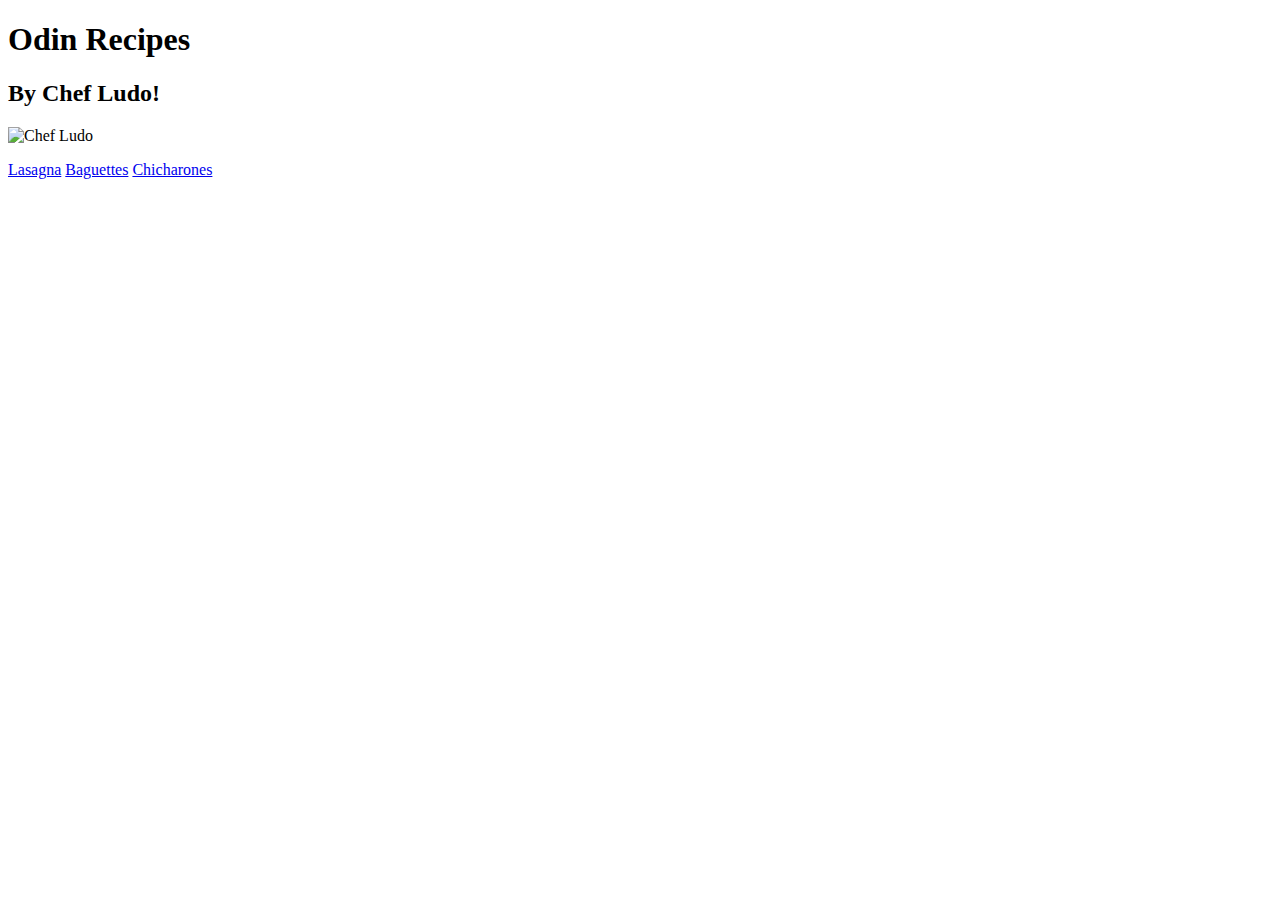
==== index.html @ 39ac2455 "Add chef picture" ====
<!DOCTYPE html>
<html lang="en">
<head>
    <meta charset="UTF-8">
    <meta http-equiv="X-UA-Compatible" content="IE=edge">
    <meta name="viewport" content="width=device-width, initial-scale=1.0">
    <title>index</title>
</head>
<body> 
    <h1> Odin Recipes</h1>
    <h2> By Chef Ludo!</h2>

    <p>
        <img src="./images/chef.jpeg" alt="Chef Ludo">
    </p>
    
    <p>
            <a href="recipes/lasagna.html"> Lasagna</a>
            <a href="recipes/baguettes.html"> Baguettes</a>
            <a href="recipes/chicharones.html"> Chicharones</a>
    </p>

   
</body>
</html>
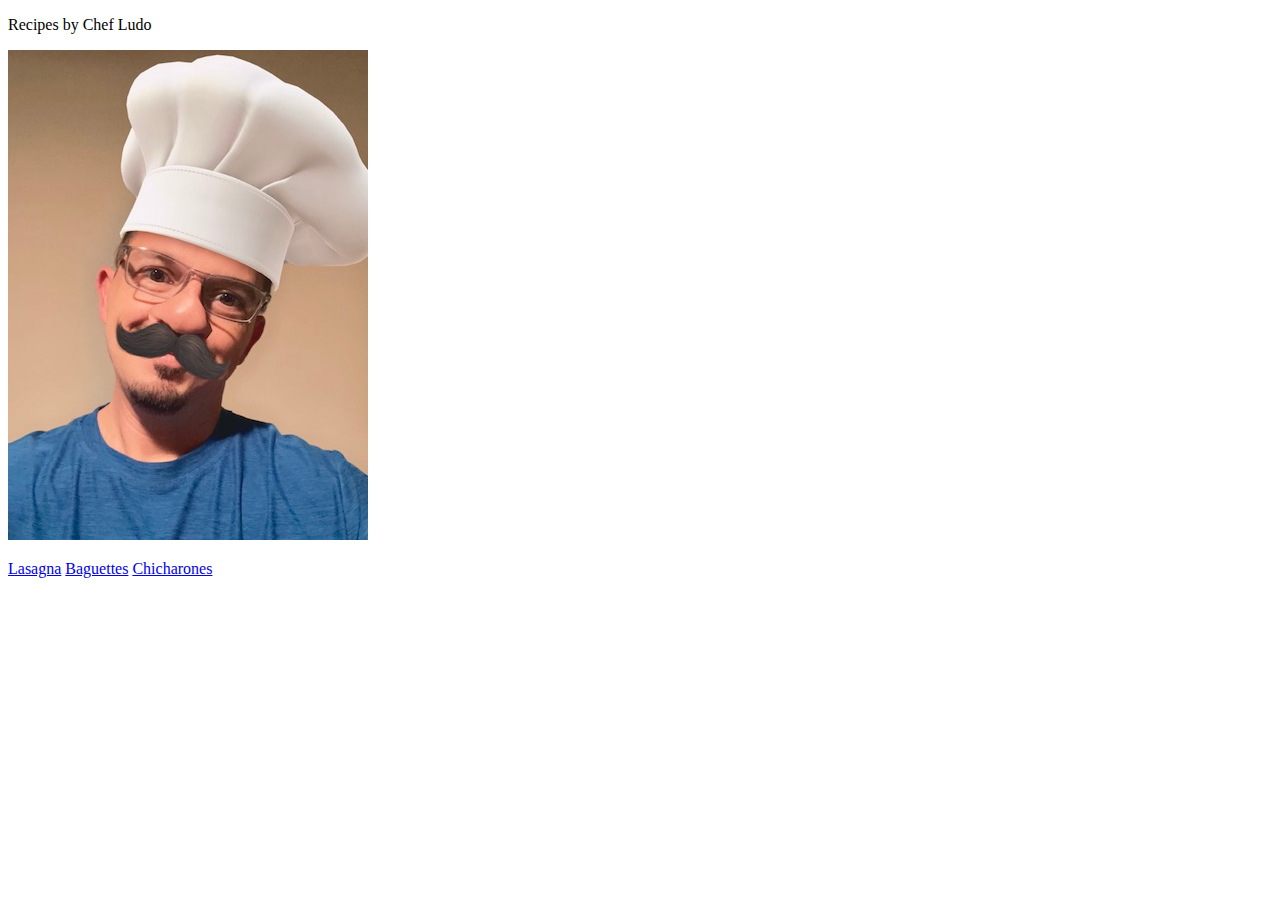
==== commit 278f0d0a: "Add style.css" ====
--- a/index.html
+++ b/index.html
@@ -5,21 +5,19 @@
     <meta http-equiv="X-UA-Compatible" content="IE=edge">
     <meta name="viewport" content="width=device-width, initial-scale=1.0">
     <title>index</title>
+    <link rel="stylesheet" href="./css/style.css">
 </head>
 <body> 
-    <h1> Odin Recipes</h1>
-    <h2> By Chef Ludo!</h2>
-
-    <p>
-        <img src="./images/chef.jpeg" alt="Chef Ludo">
-    </p>
+    <p id="title"> Recipes by Chef Ludo</p>
+    <div>
+        <img id="ludo" src="./images/chef.jpeg" alt="Chef Ludo">
+    </div>
     
     <p>
-            <a href="recipes/lasagna.html"> Lasagna</a>
-            <a href="recipes/baguettes.html"> Baguettes</a>
-            <a href="recipes/chicharones.html"> Chicharones</a>
+        <a class="links"  href="recipes/lasagna.html"> Lasagna</a>    
+        <a class="links" href="recipes/baguettes.html"> Baguettes</a>
+        <a class="links" href="recipes/chicharones.html"> Chicharones</a>
     </p>
 
-   
 </body>
 </html>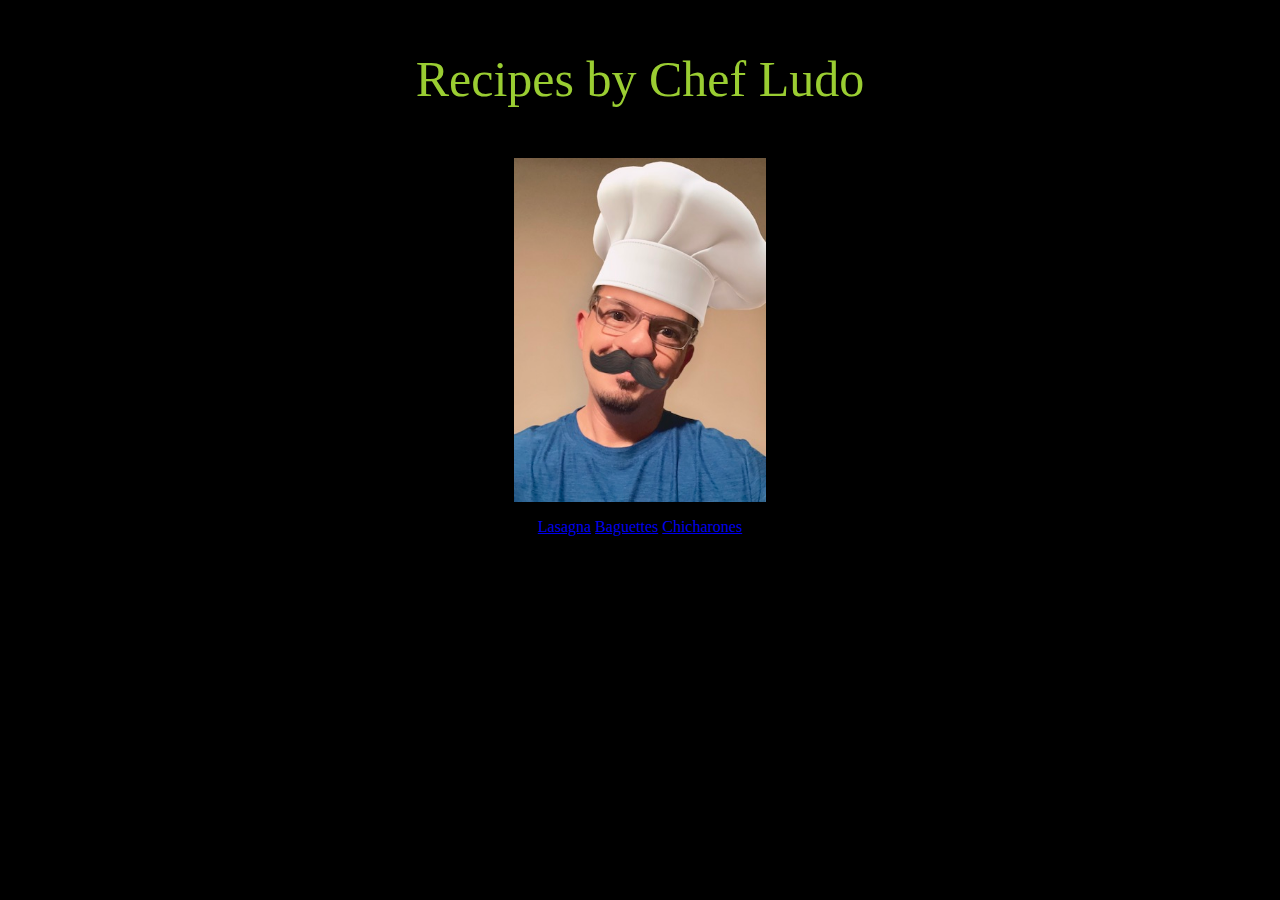
==== commit 49e9bbb5: "Fixe links and locate them in center" ====
--- a/index.html
+++ b/index.html
@@ -14,10 +14,13 @@
     </div>
     
     <p>
-        <a class="links"  href="recipes/lasagna.html"> Lasagna</a>    
-        <a class="links" href="recipes/baguettes.html"> Baguettes</a>
-        <a class="links" href="recipes/chicharones.html"> Chicharones</a>
+        
     </p>
+    <article class="links">
+        <span><a href="recipes/lasagna.html"> Lasagna</a></span>
+        <span><a href="recipes/baguettes.html"> Baguettes</a></span>
+        <span><a href="recipes/chicharones.html"> Chicharones</a></span>
+    </article>
 
 </body>
 </html>--- a/css/style.css
+++ b/css/style.css
@@ -0,0 +1,21 @@
+body {
+    background-color: black;
+    color: yellowgreen;   
+}
+
+#title {
+    font-size: 50px;
+    text-align: center;
+}
+
+#ludo {
+    width: 20%;
+    margin: auto;
+    display: block;
+}
+
+.links {
+    text-align: center;
+    display: block;
+    color: yellowgreen;
+}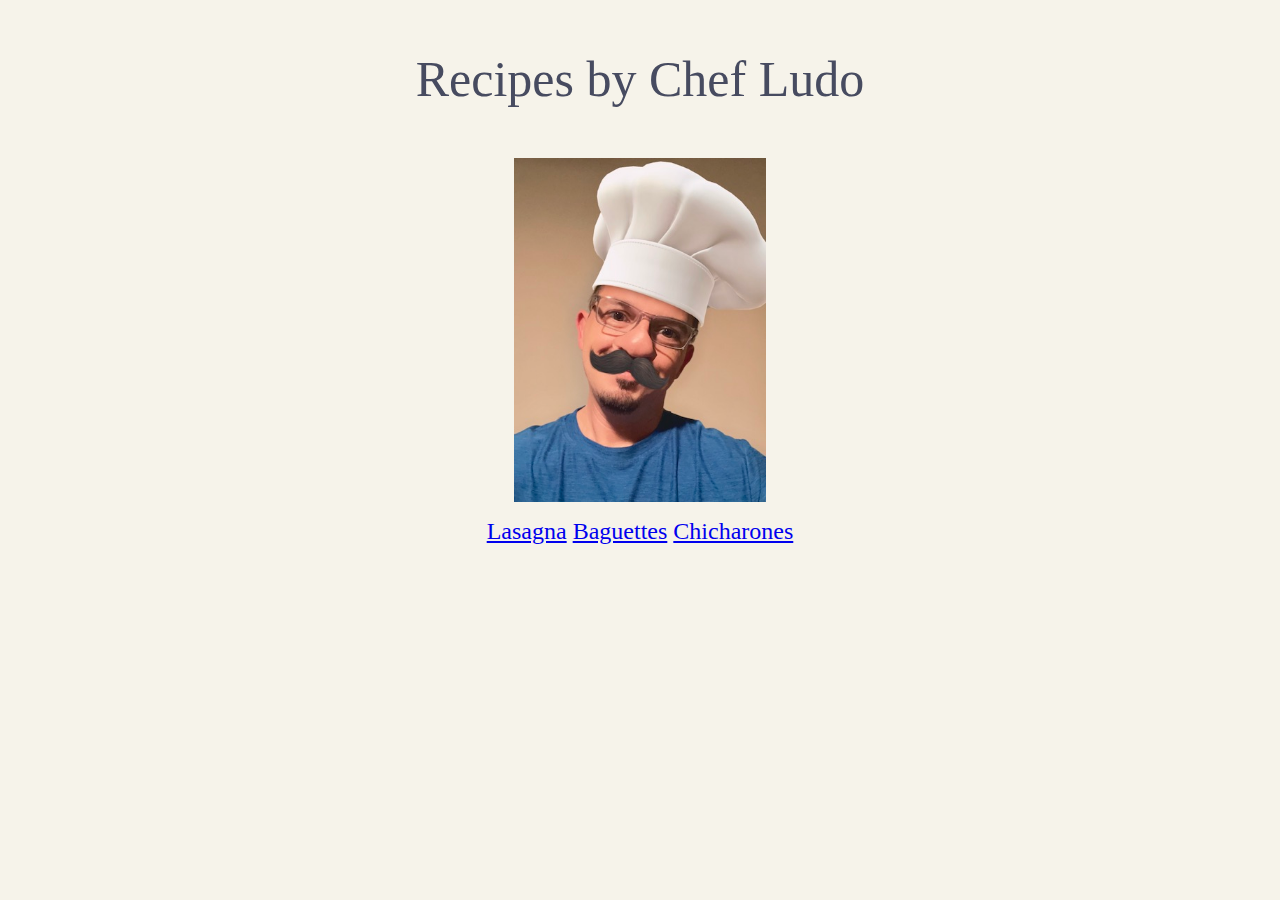
==== commit 909b45cf: "Added space between picture and links line" ====
--- a/index.html
+++ b/index.html
@@ -13,9 +13,10 @@
         <img id="ludo" src="./images/chef.jpeg" alt="Chef Ludo">
     </div>
     
-    <p>
-        
-    </p>
+<!-- This gives me space between the picture and the line of links-->    
+    <p></p>
+<!-- I wanted a space between the picture and the lines of links-->
+
     <article class="links">
         <span><a href="recipes/lasagna.html"> Lasagna</a></span>
         <span><a href="recipes/baguettes.html"> Baguettes</a></span>
--- a/css/style.css
+++ b/css/style.css
@@ -1,6 +1,6 @@
 body {
-    background-color: black;
-    color: yellowgreen;   
+    background-color: #F6F3EA;
+    color: #474B60;   
 }
 
 #title {
@@ -16,6 +16,5 @@
 
 .links {
     text-align: center;
-    display: block;
-    color: yellowgreen;
+    font-size: x-large;
 }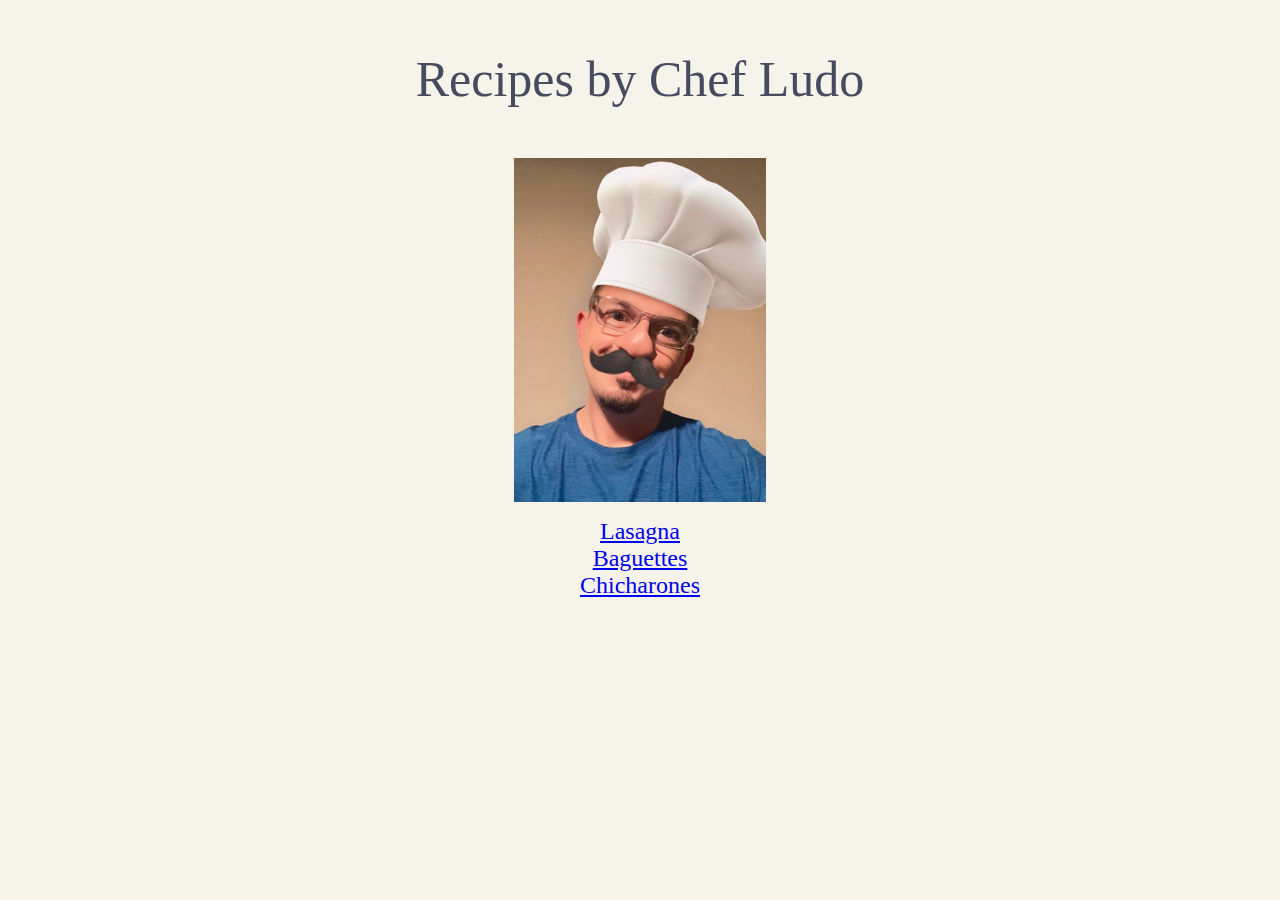
==== commit 83a30288: "Update index.html" ====
--- a/index.html
+++ b/index.html
@@ -4,8 +4,10 @@
     <meta charset="UTF-8">
     <meta http-equiv="X-UA-Compatible" content="IE=edge">
     <meta name="viewport" content="width=device-width, initial-scale=1.0">
+    <link href="/normalize.css" rel="stylesheet">
+    <link rel="stylesheet" href="./css/style.css">
     <title>index</title>
-    <link rel="stylesheet" href="./css/style.css">
+
 </head>
 <body> 
     <p id="title"> Recipes by Chef Ludo</p>
@@ -18,9 +20,9 @@
 <!-- I wanted a space between the picture and the lines of links-->
 
     <article class="links">
-        <span><a href="recipes/lasagna.html"> Lasagna</a></span>
-        <span><a href="recipes/baguettes.html"> Baguettes</a></span>
-        <span><a href="recipes/chicharones.html"> Chicharones</a></span>
+        <div><a href="recipes/lasagna.html"> Lasagna</a><div>
+        <div><a href="recipes/baguettes.html"> Baguettes</a></div>
+        <div><a href="recipes/chicharones.html"> Chicharones</a></div>
     </article>
 
 </body>
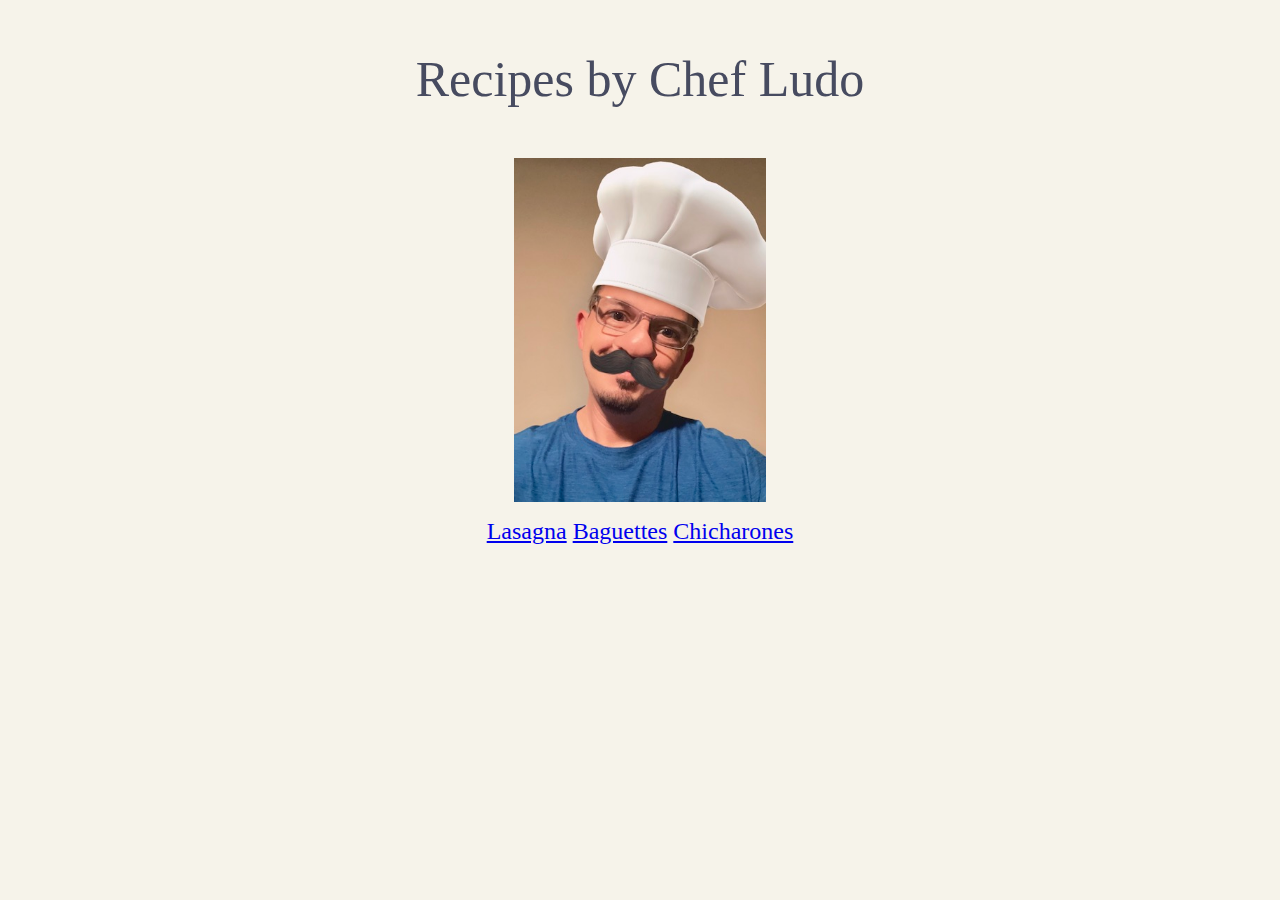
==== commit 22ad5491: "Update index.html" ====
--- a/index.html
+++ b/index.html
@@ -20,9 +20,9 @@
 <!-- I wanted a space between the picture and the lines of links-->
 
     <article class="links">
-        <div><a href="recipes/lasagna.html"> Lasagna</a><div>
-        <div><a href="recipes/baguettes.html"> Baguettes</a></div>
-        <div><a href="recipes/chicharones.html"> Chicharones</a></div>
+        <span><a href="recipes/lasagna.html"> Lasagna</a></span>
+        <span><a href="recipes/baguettes.html"> Baguettes</a></span>
+        <span><a href="recipes/chicharones.html"> Chicharones</a></span>
     </article>
 
 </body>
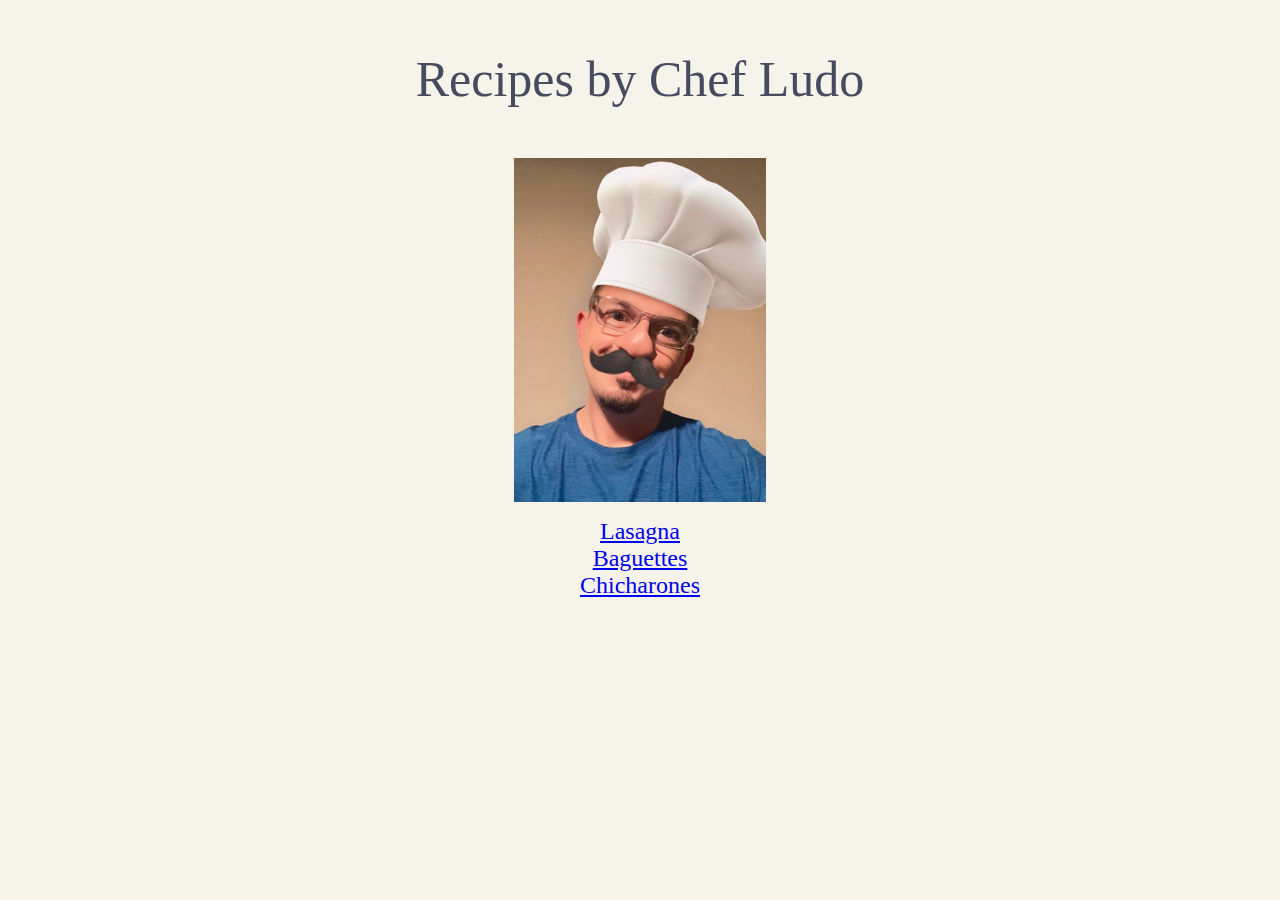
==== commit 3a43ee7d: "Update index.html" ====
--- a/index.html
+++ b/index.html
@@ -19,11 +19,11 @@
     <p></p>
 <!-- I wanted a space between the picture and the lines of links-->
 
-    <article class="links">
-        <span><a href="recipes/lasagna.html"> Lasagna</a></span>
-        <span><a href="recipes/baguettes.html"> Baguettes</a></span>
-        <span><a href="recipes/chicharones.html"> Chicharones</a></span>
-    </article>
+    <div class="links">
+        <div><a href="recipes/lasagna.html"> Lasagna</a></div>
+        <div><a href="recipes/baguettes.html"> Baguettes</a></div>
+        <div><a href="recipes/chicharones.html"> Chicharones</a></div>
+    </div>
 
 </body>
 </html>